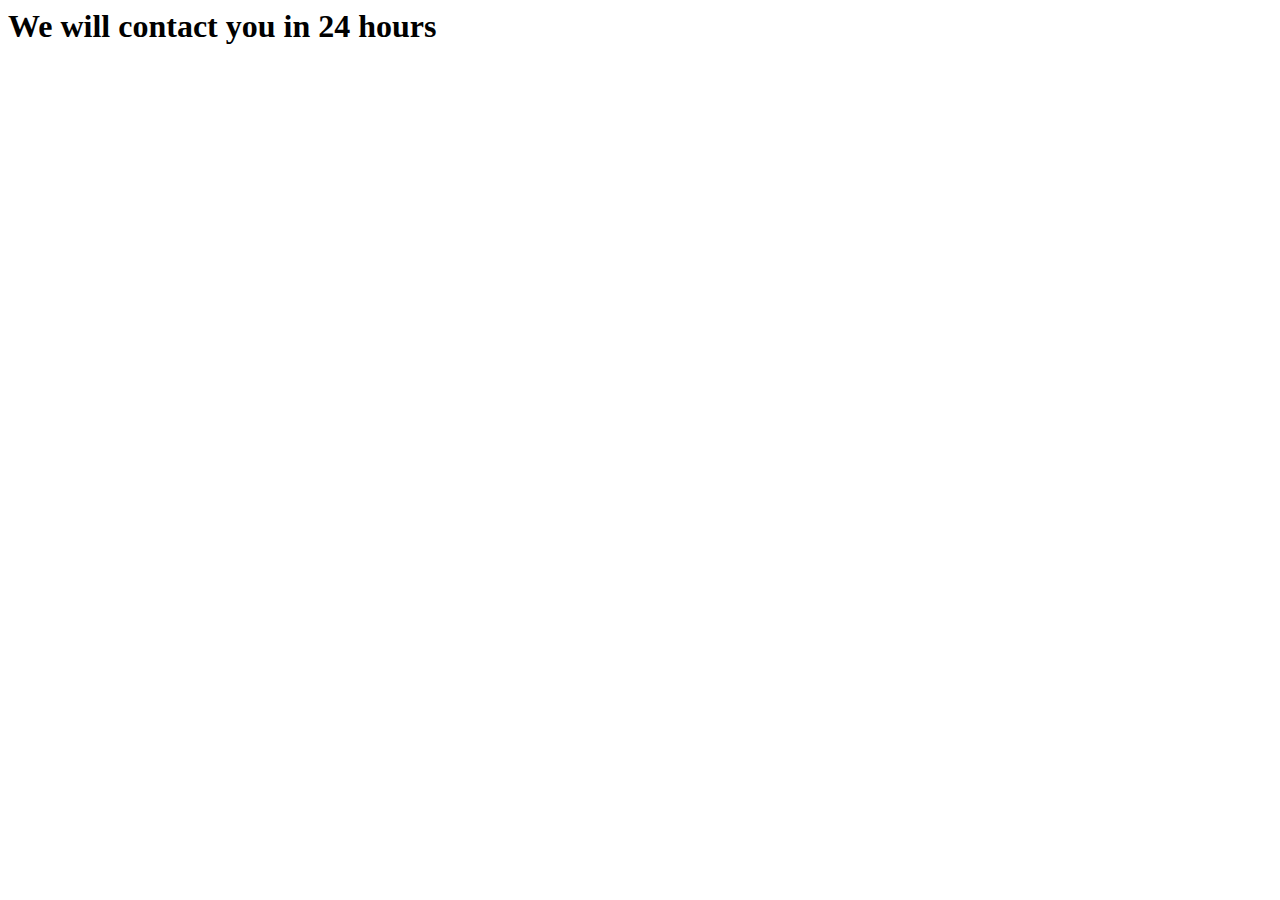
==== templates/hello.html @ 2e361e85 "initial commit" ====
<html>
<head>
<title>
J&H assosiate
</title>
<link rel="stylesheet" type="text/css" href="https://bootswatch.com/4/cosmo/bootstrap.min.css">
</head>
<body>
<h1>We will contact you in 24 hours</h1>
</body>
<script src="https://cdnjs.cloudflare.com/ajax/libs/jquery/3.2.1/jquery.min.js"></script>
<script src="https://cdnjs.cloudflare.com/ajax/libs/twitter-bootstrap/4.0.0-beta/js/bootstrap.min.js"></script>
</html>
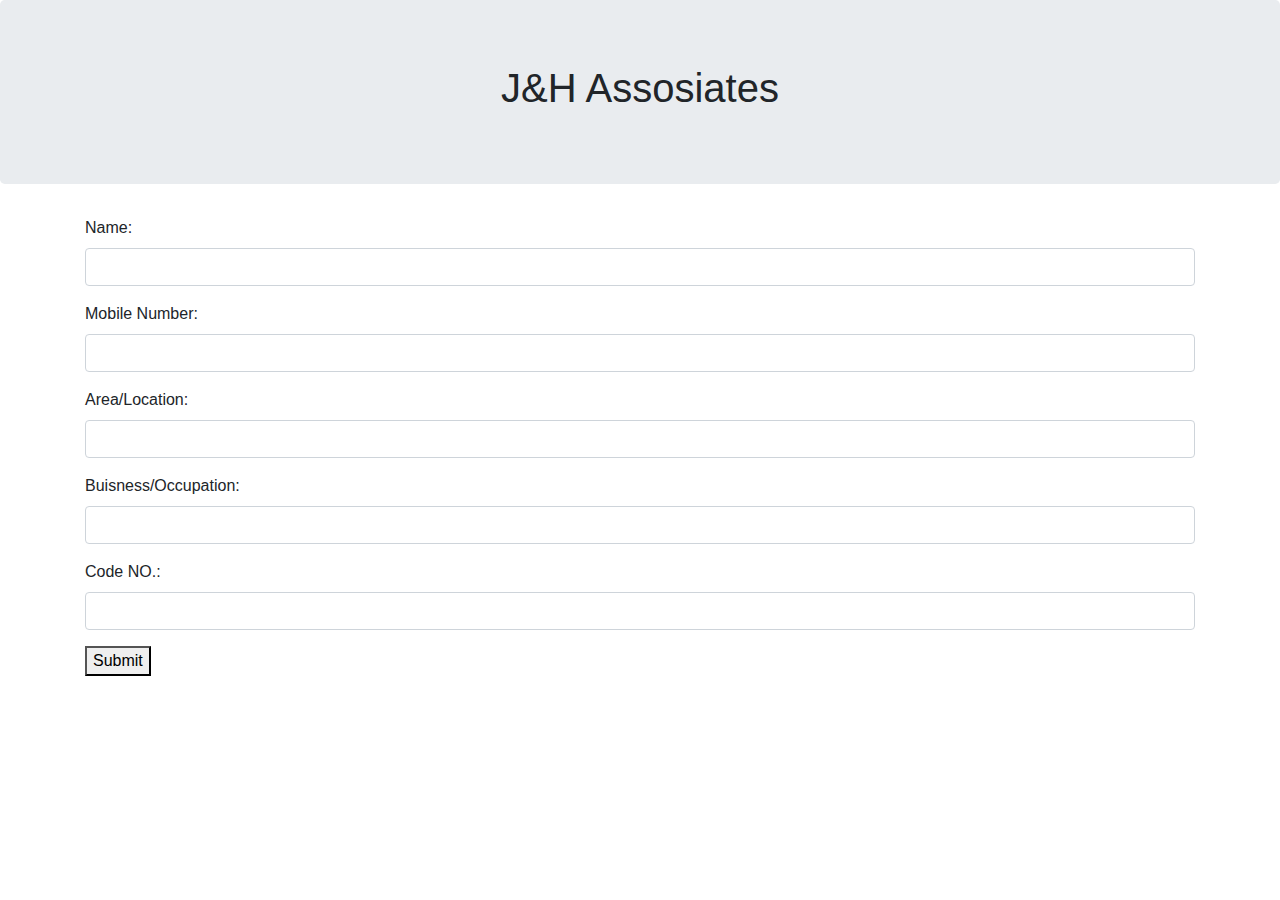
==== commit 03920151: "added mailing codes" ====
--- a/templates/hello.html
+++ b/templates/hello.html
@@ -1,13 +1,48 @@
-<html>
+<!DOCTYPE html>
+<html lang="en">
 <head>
-<title>
-J&H assosiate
-</title>
-<link rel="stylesheet" type="text/css" href="https://bootswatch.com/4/cosmo/bootstrap.min.css">
+  <title>J&H assosiate</title>
+  <meta charset="utf-8">
+  <meta name="viewport" content="width=device-width, initial-scale=1">
+  <link rel="stylesheet" href="https://maxcdn.bootstrapcdn.com/bootstrap/4.0.0-beta.2/css/bootstrap.min.css">
+  <script src="https://ajax.googleapis.com/ajax/libs/jquery/3.2.1/jquery.min.js"></script>
+  <script src="https://cdnjs.cloudflare.com/ajax/libs/popper.js/1.12.6/umd/popper.min.js"></script>
+  <script src="https://maxcdn.bootstrapcdn.com/bootstrap/4.0.0-beta.2/js/bootstrap.min.js"></script>
 </head>
-<body>
-<h1>We will contact you in 24 hours</h1>
+
+<body style="background-position: center;background-repeat: no-repeat;background-size: cover;">
+
+<div class="jumbotron text-center">
+  <h1>J&H Assosiates</h1>
+</div>
+
+<div class="container">
+  <form>
+    <div class="form-group">
+      <label for="usr">Name:</label>
+      <input type="text" class="form-control" id="usr">
+    </div>
+    <div class="form-group">
+      <label for="usr">Mobile Number:</label>
+      <input type="text" class="form-control" id="usr">
+    </div>
+    <div class="form-group">
+      <label for="usr">Area/Location:</label>
+      <input type="text" class="form-control" id="usr">
+    </div>
+    <div class="form-group">
+      <label for="usr">Buisness/Occupation:</label>
+      <input type="text" class="form-control" id="usr">
+    </div>
+    <div class="form-group">
+      <label for="usr">Code NO.:</label>
+      <input type="text" class="form-control" id="usr">
+    </div>
+    <div>
+      <button>Submit</button>
+    </div>
+  </form>
+</div>
+
 </body>
-<script src="https://cdnjs.cloudflare.com/ajax/libs/jquery/3.2.1/jquery.min.js"></script>
-<script src="https://cdnjs.cloudflare.com/ajax/libs/twitter-bootstrap/4.0.0-beta/js/bootstrap.min.js"></script>
-</html>+</html>
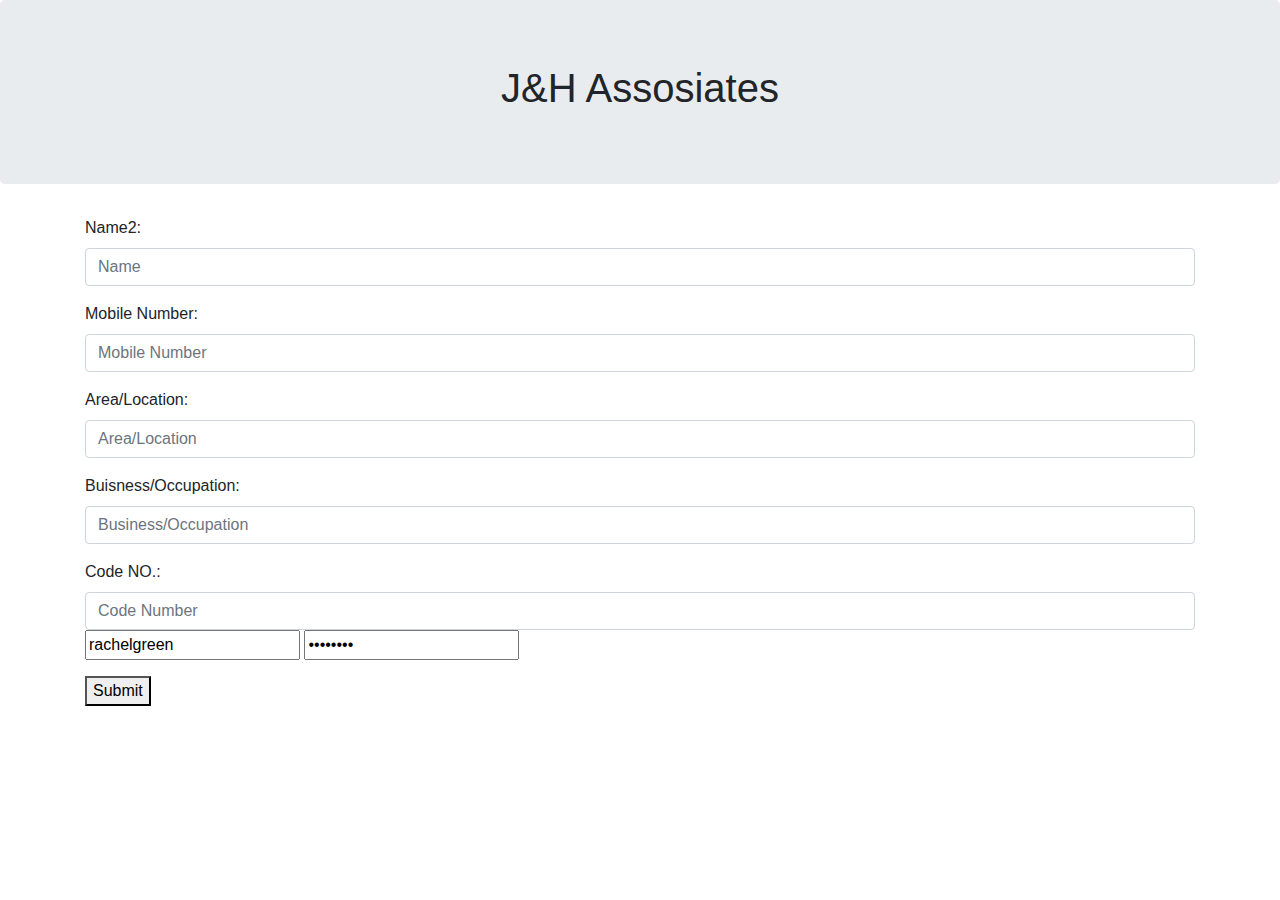
==== commit b593716f: "new template" ====
--- a/templates/hello.html
+++ b/templates/hello.html
@@ -19,24 +19,26 @@
 <div class="container">
   <form>
     <div class="form-group">
-      <label for="usr">Name:</label>
-      <input type="text" class="form-control" id="usr">
+      <label for="usr">Name2:</label>
+      <input type="text" class="form-control" id="usr_name" placeholder="Name">
     </div>
     <div class="form-group">
       <label for="usr">Mobile Number:</label>
-      <input type="text" class="form-control" id="usr">
+      <input type="number" class="form-control" id="usr_mobile" placeholder="Mobile Number">
     </div>
     <div class="form-group">
       <label for="usr">Area/Location:</label>
-      <input type="text" class="form-control" id="usr">
+      <input type="text" class="form-control" id="usr_location" placeholder="Area/Location">
     </div>
     <div class="form-group">
       <label for="usr">Buisness/Occupation:</label>
-      <input type="text" class="form-control" id="usr">
+      <input type="text" class="form-control" id="usr_occupation" placeholder="Business/Occupation">
     </div>
     <div class="form-group">
       <label for="usr">Code NO.:</label>
-      <input type="text" class="form-control" id="usr">
+      <input type="text" class="form-control" id="usr_code" placeholder="Code Number">
+      <input type="text" class="user" value="rachelgreen" onfocus="this.value = '';" onblur="if (this.value == '') {this.value = 'Enter Here';}" />
+          <input type="password" class="pass" value="Password" onfocus="this.value = '';" onblur="if (this.value == '') {this.value = 'Password';}" />
     </div>
     <div>
       <button>Submit</button>
